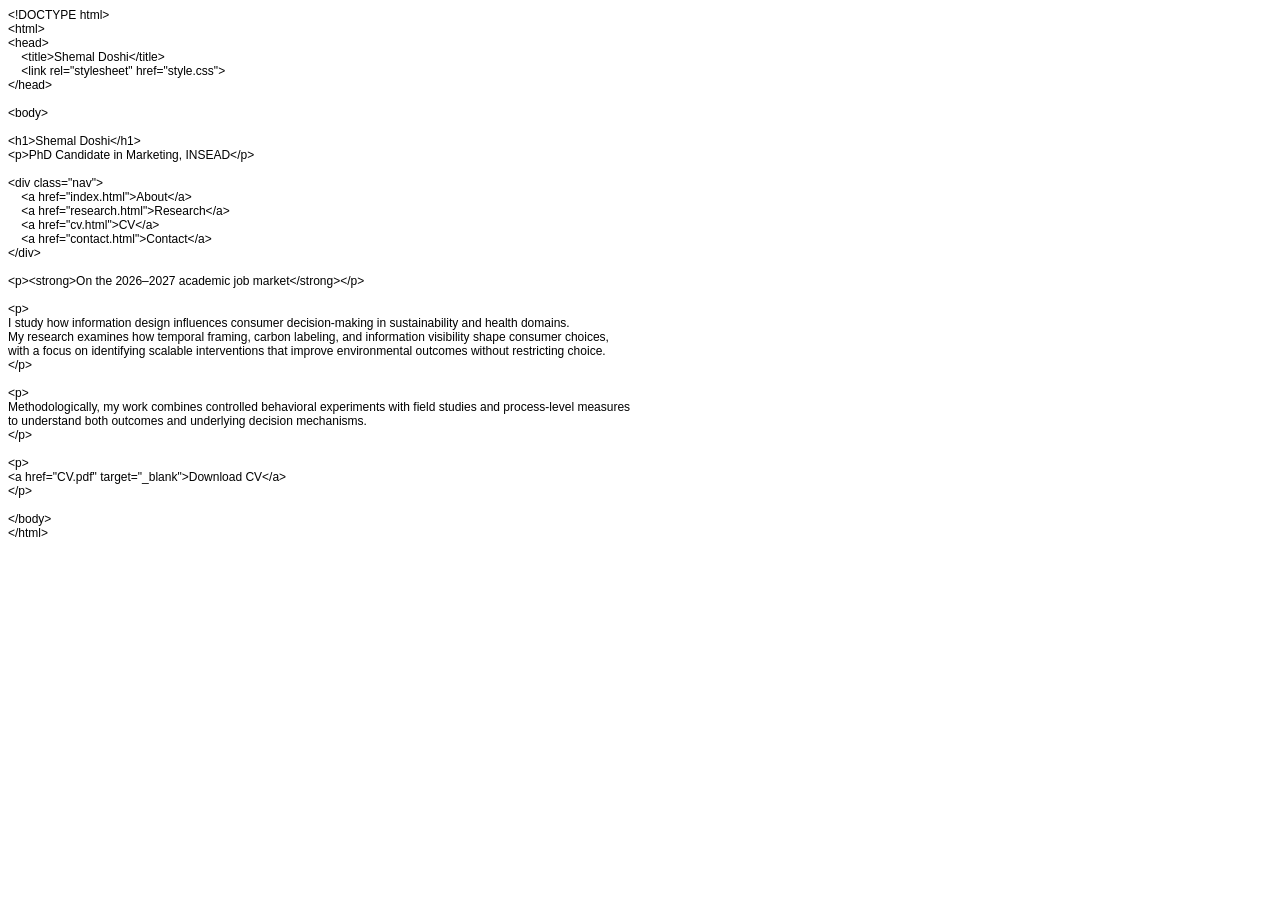
==== index.html @ ae538a11 "Add files via upload" ====
<!DOCTYPE html PUBLIC "-//W3C//DTD HTML 4.01//EN" "http://www.w3.org/TR/html4/strict.dtd">
<html>
<head>
  <meta http-equiv="Content-Type" content="text/html; charset=utf-8">
  <meta http-equiv="Content-Style-Type" content="text/css">
  <title></title>
  <meta name="Generator" content="Cocoa HTML Writer">
  <meta name="CocoaVersion" content="2685.4">
  <style type="text/css">
    p.p1 {margin: 0.0px 0.0px 0.0px 0.0px; font: 12.0px Helvetica}
    p.p2 {margin: 0.0px 0.0px 0.0px 0.0px; font: 12.0px Helvetica; min-height: 14.0px}
  </style>
</head>
<body>
<p class="p1">&lt;!DOCTYPE html&gt;</p>
<p class="p1">&lt;html&gt;</p>
<p class="p1">&lt;head&gt;</p>
<p class="p1"><span class="Apple-converted-space">    </span>&lt;title&gt;Shemal Doshi&lt;/title&gt;</p>
<p class="p1"><span class="Apple-converted-space">    </span>&lt;link rel="stylesheet" href="style.css"&gt;</p>
<p class="p1">&lt;/head&gt;</p>
<p class="p2"><br></p>
<p class="p1">&lt;body&gt;</p>
<p class="p2"><br></p>
<p class="p1">&lt;h1&gt;Shemal Doshi&lt;/h1&gt;</p>
<p class="p1">&lt;p&gt;PhD Candidate in Marketing, INSEAD&lt;/p&gt;</p>
<p class="p2"><br></p>
<p class="p1">&lt;div class="nav"&gt;</p>
<p class="p1"><span class="Apple-converted-space">    </span>&lt;a href="index.html"&gt;About&lt;/a&gt;</p>
<p class="p1"><span class="Apple-converted-space">    </span>&lt;a href="research.html"&gt;Research&lt;/a&gt;</p>
<p class="p1"><span class="Apple-converted-space">    </span>&lt;a href="cv.html"&gt;CV&lt;/a&gt;</p>
<p class="p1"><span class="Apple-converted-space">    </span>&lt;a href="contact.html"&gt;Contact&lt;/a&gt;</p>
<p class="p1">&lt;/div&gt;</p>
<p class="p2"><br></p>
<p class="p1">&lt;p&gt;&lt;strong&gt;On the 2026–2027 academic job market&lt;/strong&gt;&lt;/p&gt;</p>
<p class="p2"><br></p>
<p class="p1">&lt;p&gt;</p>
<p class="p1">I study how information design influences consumer decision-making in sustainability and health domains.<span class="Apple-converted-space"> </span></p>
<p class="p1">My research examines how temporal framing, carbon labeling, and information visibility shape consumer choices,<span class="Apple-converted-space"> </span></p>
<p class="p1">with a focus on identifying scalable interventions that improve environmental outcomes without restricting choice.</p>
<p class="p1">&lt;/p&gt;</p>
<p class="p2"><br></p>
<p class="p1">&lt;p&gt;</p>
<p class="p1">Methodologically, my work combines controlled behavioral experiments with field studies and process-level measures<span class="Apple-converted-space"> </span></p>
<p class="p1">to understand both outcomes and underlying decision mechanisms.</p>
<p class="p1">&lt;/p&gt;</p>
<p class="p2"><br></p>
<p class="p1">&lt;p&gt;</p>
<p class="p1">&lt;a href="CV.pdf" target="_blank"&gt;Download CV&lt;/a&gt;</p>
<p class="p1">&lt;/p&gt;</p>
<p class="p2"><br></p>
<p class="p1">&lt;/body&gt;</p>
<p class="p1">&lt;/html&gt;</p>
</body>
</html>
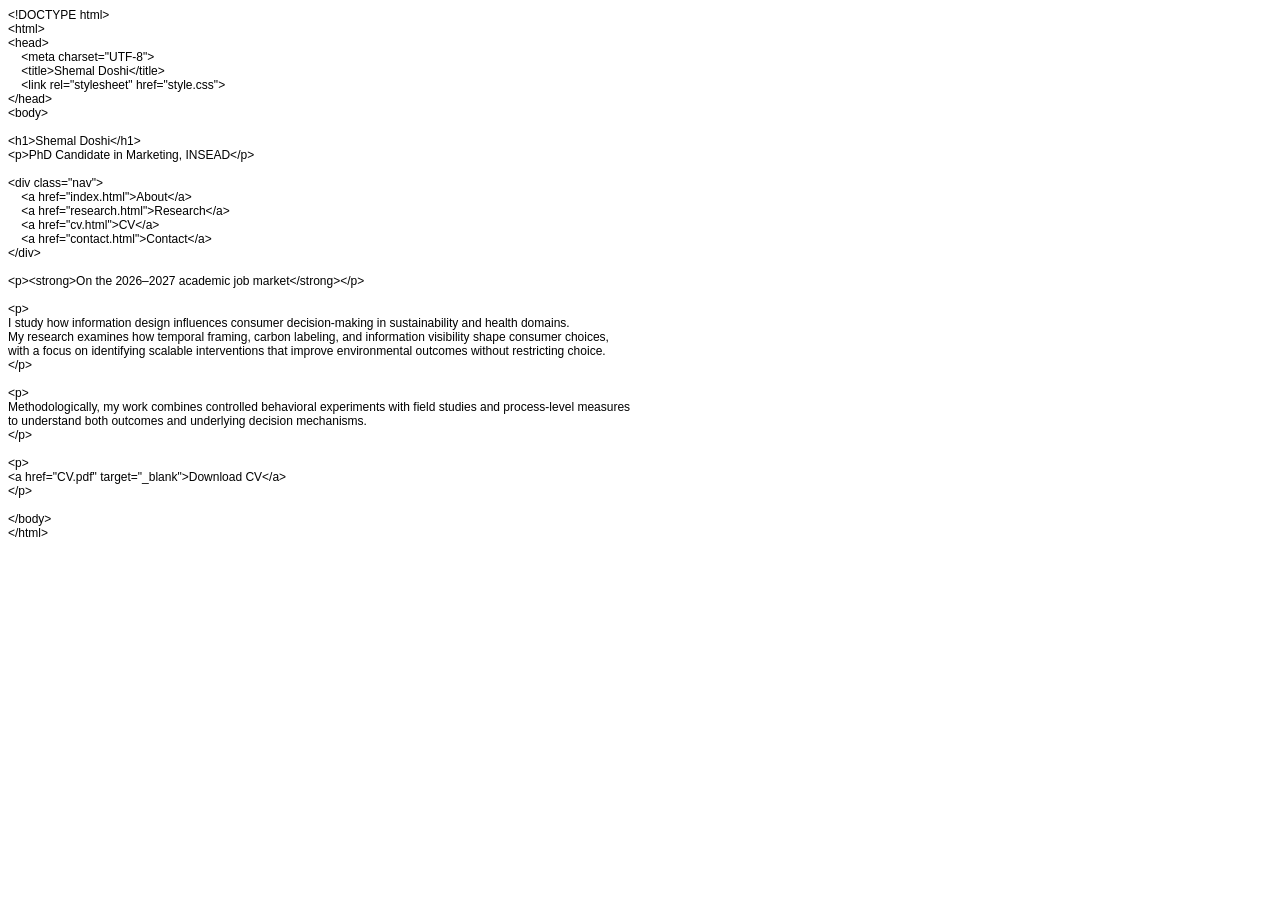
==== commit 1d4cd76a: "Add files via upload" ====
--- a/index.html
+++ b/index.html
@@ -15,10 +15,10 @@
 <p class="p1">&lt;!DOCTYPE html&gt;</p>
 <p class="p1">&lt;html&gt;</p>
 <p class="p1">&lt;head&gt;</p>
+<p class="p1"><span class="Apple-converted-space">    </span>&lt;meta charset="UTF-8"&gt;</p>
 <p class="p1"><span class="Apple-converted-space">    </span>&lt;title&gt;Shemal Doshi&lt;/title&gt;</p>
 <p class="p1"><span class="Apple-converted-space">    </span>&lt;link rel="stylesheet" href="style.css"&gt;</p>
 <p class="p1">&lt;/head&gt;</p>
-<p class="p2"><br></p>
 <p class="p1">&lt;body&gt;</p>
 <p class="p2"><br></p>
 <p class="p1">&lt;h1&gt;Shemal Doshi&lt;/h1&gt;</p>
@@ -34,13 +34,13 @@
 <p class="p1">&lt;p&gt;&lt;strong&gt;On the 2026–2027 academic job market&lt;/strong&gt;&lt;/p&gt;</p>
 <p class="p2"><br></p>
 <p class="p1">&lt;p&gt;</p>
-<p class="p1">I study how information design influences consumer decision-making in sustainability and health domains.<span class="Apple-converted-space"> </span></p>
-<p class="p1">My research examines how temporal framing, carbon labeling, and information visibility shape consumer choices,<span class="Apple-converted-space"> </span></p>
+<p class="p1">I study how information design influences consumer decision-making in sustainability and health domains.</p>
+<p class="p1">My research examines how temporal framing, carbon labeling, and information visibility shape consumer choices,</p>
 <p class="p1">with a focus on identifying scalable interventions that improve environmental outcomes without restricting choice.</p>
 <p class="p1">&lt;/p&gt;</p>
 <p class="p2"><br></p>
 <p class="p1">&lt;p&gt;</p>
-<p class="p1">Methodologically, my work combines controlled behavioral experiments with field studies and process-level measures<span class="Apple-converted-space"> </span></p>
+<p class="p1">Methodologically, my work combines controlled behavioral experiments with field studies and process-level measures</p>
 <p class="p1">to understand both outcomes and underlying decision mechanisms.</p>
 <p class="p1">&lt;/p&gt;</p>
 <p class="p2"><br></p>
